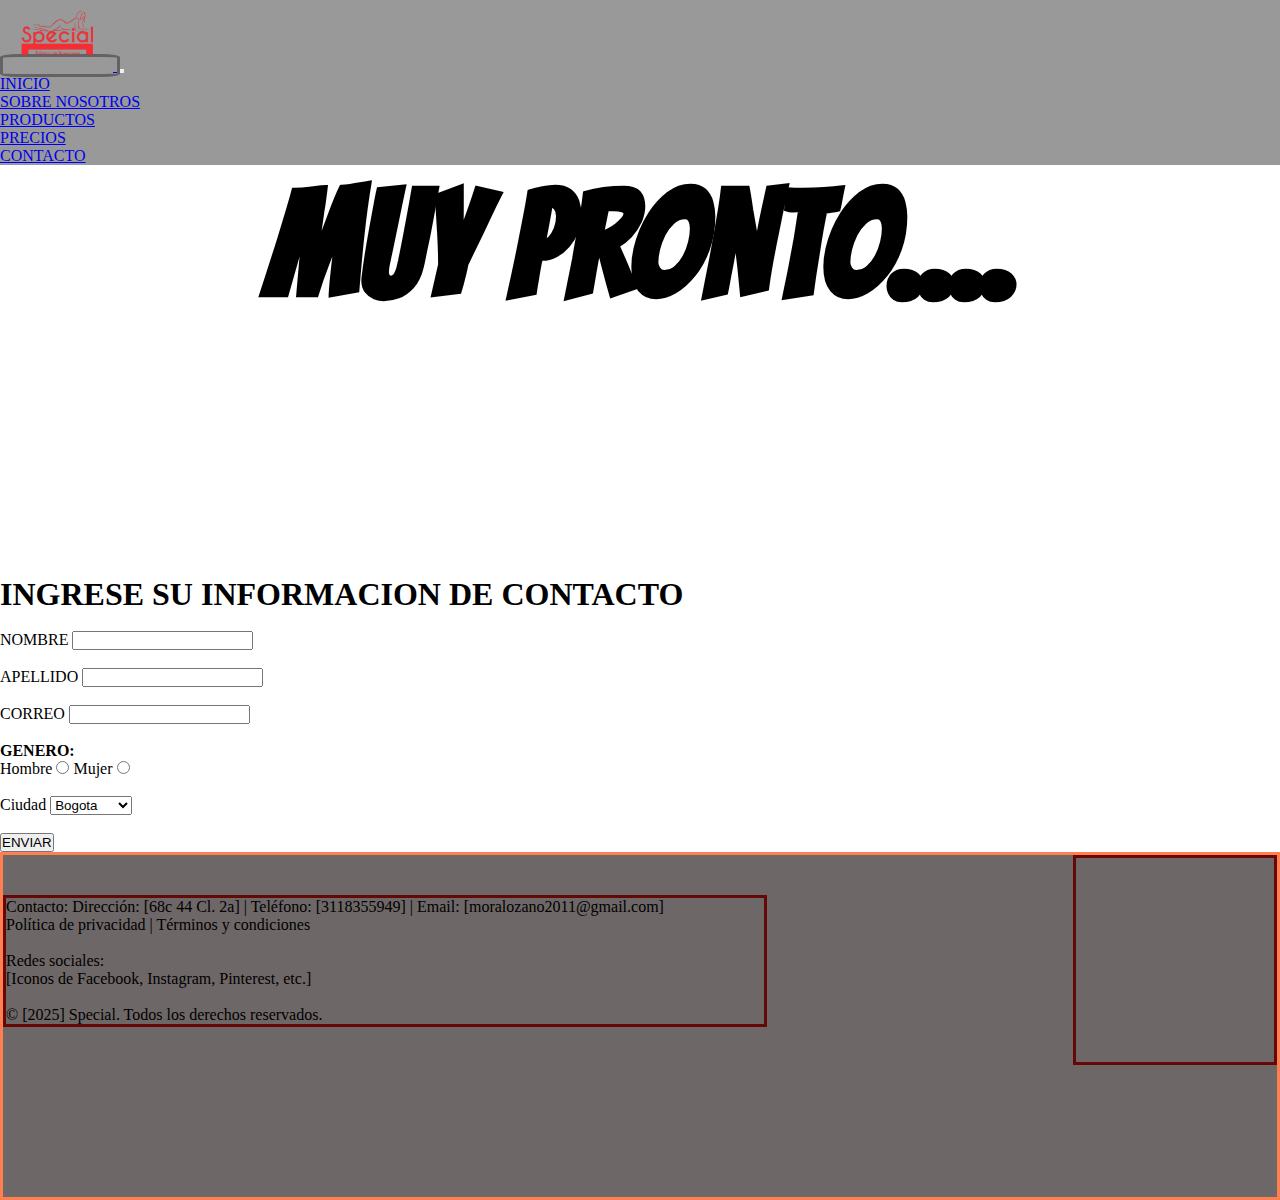
==== PAGINAS/CONTACTO.html @ 406bd5f6 "Add files via upload" ====
<!DOCTYPE html>
<html lang="en">
<head>
    <meta charset="UTF-8">
    <meta name="viewport" content="width=device-width, initial-scale=1.0">
    <title>Contacto</title>
    <!--GOOGLE FONTS-->
    <link rel="preconnect" href="https://fonts.googleapis.com">
    <link rel="preconnect" href="https://fonts.gstatic.com" crossorigin>
    <link href="https://fonts.googleapis.com/css2?family=Bangers&display=swap" rel="stylesheet">
     
     <!--BOOTSTRAP-->
     <link href="https://cdn.jsdelivr.net/npm/bootstrap@5.3.4/dist/css/bootstrap.min.css" rel="stylesheet" integrity="sha384-DQvkBjpPgn7RC31MCQoOeC9TI2kdqa4+BSgNMNj8v77fdC77Kj5zpWFTJaaAoMbC" crossorigin="anonymous">
    
    <!--LINK CSS-->
     <link rel="stylesheet" href="../CSS STYLE/Style.css">
</head>
    <header>

        <nav class="navbar navbar-expand-lg bg-body-tertiary">
            <div class="container-fluid">
              <a class="navbar-brand" href="#">
                <img src="../IMAGENES/Logo png especial.png" alt="Bootstrap" width="110" >
              </a>
              <button class="navbar-toggler" type="button" data-bs-toggle="collapse" data-bs-target="#navbarSupportedContent" aria-controls="navbarSupportedContent" aria-expanded="false" aria-label="Toggle navigation">
                <span class="navbar-toggler-icon"></span>
              </button>
              <div class="collapse navbar-collapse" id="navbarSupportedContent">
                <ul class="navbar-nav me-auto mb-2 mb-lg-0">
                  <li class="nav-item">
                    <a class="nav-link active" aria-current="page" href="../CLASE01.html">INICIO</a>
                  </li>
                  <li class="nav-item">
                    <a class="nav-link" href="../PAGINAS/SOBRE NOSOTROS.html">SOBRE NOSOTROS</a>
                  </li>
                  <li class="nav-item">
                    <a class="nav-link " href="../PAGINAS/PRODUCTOS.html" role="button" >
                    PRODUCTOS
                    </a>
                  </li>
                  <li class="nav-item">
                    <a class="nav-link" aria-disabled="true" href="../PAGINAS/PRECIOS.html">PRECIOS</a>
                  </li>
                  <li class="nav-item">
                    <a class="nav-link" aria-disabled="true" href="#">CONTACTO</a>
                  </li>
                </ul>
              </div>
            </div>
          </nav>

 <!--
          <nav class="li5">
            <ul>
            
                <li><a href="../CLASE01.html" class="opcion">INICIO</a></li>
                <li><a href="../PAGINAS/SOBRE NOSOTROS.html"class="opcion">SOBRE NOSOTROS</a></li>
                <li><a href="../PAGINAS/PRODUCTOS.html"class="opcion">PRODUCTOS</a></li>
                <li><a href="../PAGINAS/PRECIOS.html"class="opcion">PRECIOS</a></li>
                <li><a href="./CONTACTO.html"class="opcion">CONTACTO</a></li>
                
                
            </ul>
            <img src="../IMAGENES/Logo png especial.png" alt="LOGO" width="430" height="230" class="LOGOINI">
        </nav> 
          -->
        
    </header>
<body>

    <h1 class="TITULO5">MUY PRONTO....</h1>
    
    
    <form action="/ENVIAR" method="post"><!--caja para formulario-->
            
        <br><br><br><br><br><br><br><br><br><br><br><br><br><br>
        <!--informacion general de contacto-->
        <h1>INGRESE SU INFORMACION DE CONTACTO</h1><br>
        <label for="Nombre">NOMBRE</label>
        <input type="text" name="nombre" id="Nombre">
        <br><br>
        <label for="Apellido">APELLIDO</label>
        <input type="text" name="apellido" id="Apellido">
        <br><br>
        <label for="Gmail">CORREO</label>
        <input type="email" name="correo" id="Gmail">
        <br><br>
        <!--HOMBRE O MUJER-->
            <b><p>GENERO:</p></b>
        <label for="hombre">Hombre</label>
        <input type="radio" name="genero" id="hombre">
        
        <label for="mujer">Mujer</label>
        <input type="radio" name="genero" id="mujer">
        <br><br>

        <label for="Ciudad">Ciudad</label>
        <select name="SELECTOR" id="">
            <option value="">Bogota</option>
            <option value="">Madrid</option>
            <option value="">Chia</option>
            <option value="">Mosquera</option>
            <option value="">Soacha</option>
        </select>
        <br><br>
        
        <input type="submit" value="ENVIAR">
    </form>


<script src="https://cdn.jsdelivr.net/npm/bootstrap@5.3.4/dist/js/bootstrap.bundle.min.js" integrity="sha384-YUe2LzesAfftltw+PEaao2tjU/QATaW/rOitAq67e0CT0Zi2VVRL0oC4+gAaeBKu" crossorigin="anonymous"></script> 
    
</body>



<footer><!--PIE DE PAGINA-->
    <div class="mapa">
        <iframe src="https://www.google.com/maps/embed?pb=!1m14!1m12!1m3!1d994.209433352084!2d-74.1280703546288!3d4.623022966912765!2m3!1f0!2f0!3f0!3m2!1i1024!2i768!4f13.1!5e0!3m2!1ses!2sco!4v1740800694617!5m2!1ses!2sco" style="border:0;" allowfullscreen="" loading="lazy" referrerpolicy="no-referrer-when-downgrade" height="200" width="300"></iframe>
    </div>

        <p class="pie5">Contacto:

            Dirección: [68c 44 Cl. 2a] | Teléfono: [3118355949] | Email: [moralozano2011@gmail.com]
            <br> Política de privacidad | Términos y condiciones
            <br><br>
            Redes sociales:
            <br>
            [Iconos de Facebook, Instagram, Pinterest, etc.]
            <br><br>
            © [2025] Special. Todos los derechos reservados.
        </p>
    
    
</footer>

</html>
---- CSS STYLE/Style.css ----
*{
margin: 0;
padding: 0;
position: relative;
}
/*MAPA IFRAME*/
.mapa{
    border: solid #660708;
    text-align: right;
    margin-left: 84%;
}

.navbar{
    background-color: rgb(153, 153, 153) !important;
}

    

/*PARRAFOSS*/

.parrafo1{
    font-size: 20px;
    text-justify: auto;
}




/*PARA HACER ESTILOS DE COLOR*/
.opcion{
    color: rgb(112, 102, 102);
    padding: 0;
    list-style-type: none; 
    text-decoration: none;  
    

}


/*FUENTES DE LAS LISTAS DE LAS PAGINAS*/
.li1{
    font-family:fantasy;

}
.li2{
    font-family:fantasy;
}
.li3{
    font-family: fantasy;
}
.li4{
    font-family: fantasy;
}
.li5{
    font-family: fantasy;
}



/*FINAL DE LAS FUENTES DE LAS LISTAS DE LINKS*/

footer{
    background-color: rgb(110, 103, 103);
    border: solid coral;
}

/*ESPACIO PARA LAS FUENTES Y POSICIONES DE LOS TITULOS DE LAS PAGINAS*/
.TITULO1 {
    font-family: "Bangers", serif;
    font-size: 7rem;
    text-align: center ;
}
.TITULO2{
    font-family: "Bangers", serif;
    font-size: 5rem;
    text-align: center ;

}


.TITULO3{
    font-family: "Bangers", serif;
    font-size: 100px;
    text-align: center ;
    
}
.TITULO4{
    
    font-family: "Bangers", serif;
    font-size: 100px;
    text-align: center ;
    
}
.TIVISION{
    text-align: center;
}
.TIVISION h2{
    font-family: "Bangers", serif;
    font-size: 4rem;
    background: #646262;
    display: inline-block;
    padding: 0.2em 0.6em;
    margin: 0;
    margin-top: 30px;
    border-radius: 32px;
}
.TITULO5{
    font-family: "Bangers", serif;
    font-size: 150px;
    text-align: center ;

}


/*TERMINA EL ESPACIO DE FUENTES Y POSICION DE TITULOS*/






/*ESPACIO PARA  POSICIONAR EL LOGO EN LA PARTE SUPERIOR DERECHA DEL NAV*/

header .LOGOINI {
    width: auto; /* Ajustamos el ancho a automático para que se ajuste al contenido */
    height: auto; /* Ajustamos la altura a automático para que se ajuste al contenido */
    max-height: 110px; /* Ajustamos la altura máxima según sea necesario */
    position: absolute; /* Posicionamos el logo absolutamente dentro del header */
    top: -9px; /* Ajustamos la posición desde la parte superior */
    right: 0px; /* Ajustamos la posición desde la derecha */
}
/*TERMINA ESPACIO DE POSICIONAR EL LOGO*/


header{
    background-color: #660708; 
}

/*ESPACIO PARA LOS PIE DE PAGINAS*/
.pie1{/*INICIO*/
    text-align: center;
    padding: 0;
    
    
}
.pie2{/*SOBRE NOSOTROS*/
    text-align: left;
    
}
.pie3{/*PRODUCTOS*/
    text-align: center;
}
.pie4{/*PRECIOS*/
    text-align: center;
}
.pie5{
    border:solid #660708;
    margin-right: 40%;
    text-align: initial;
    bottom: 170px;
}



/*POSICION DE IMAGENES*/
.PRECIOTB{
    text-align: center;
}
.IMG1{
    display: flex;
    align-items: center;
    background-color: #b6b2b2;
    border-radius: 15px;
    width: 75%;
    margin: 0 auto;
    justify-content: center;
    
}
.IMG1 img{
    height: 300px; 
}

.IMGBODY1 img{
    max-width: 1080px;
    width: 100%;
    height: 400px;
    display: block;
    margin: 0 auto;
    border-radius: 12px;
}
.BOTONCARRO{
    text-align: end;
    top: 210px;
}
.IMGHABITACION img{
    max-width: 780px;
    width: 100%;
    height: auto;
    display: block;
    margin: 0 auto;
    border-radius: 10px;
    
}
/* Estilo para las imágenes pequeñas */
.imagen-lateral {
    max-width: 250px;
    width: 30%;
    height: auto;
    border-radius: 10px;
}

/* Nuevo contenedor para organizar las tres imágenes */
.contenedor-habitacion {
    display: flex;
    justify-content: center;
    align-items: center;
    flex-wrap: wrap; /* Para que sea responsivo */
    gap: 1rem; /* Espacio entre imágenes */
}
/* Responsividad para pantallas pequeñas */
@media (max-width: 768px) {
    .contenedor-habitacion {
        flex-direction: column;
    }

    .imagen-lateral {
        width: 60%;
        max-width: none;
    }
}


.conocenosimg1{
    list-style: none;
    position: relative;
    left: 5em;
    top: 55px;
}
.conocenosimg2{
 list-style: none;
 position: relative;
 text-align: right;
 right: 11em;
 bottom: 230px;
}


.container1{
    list-style: none;
    display: grid;
    grid-template-columns: repeat(auto-fit, minmax(100px , 1fr));
    
    text-align: center;
    gap: 30px;
    padding: 0;
    
}

.container1 img{
  width: 100%;
  max-width: 300px;
}



/*TERMINA POSICION DE IMAGENES*/


/*POSICION DE BASECAMAS Y PRECIOS EN PRODUCTOS*/  


/*TERMINA ESPACIO*/


/*ESPACIO PARA LAS ETIQUETAS ( H ) DE CUALQUIER TAMANO*/

.listaprecios{
    display:inline;
    justify-content: center;
    align-items: center;
    gap: 100px;
    
    
}

/* .ulprecios1{
    display: flex;
    justify-content: center;
    align-items: center;
    list-style: none;
    gap: 100px;
    margin-bottom: 100px;
}


.ulprecios2{
    display: flex;
    justify-content: center;
    align-items: center;
    list-style: none;
    gap: 100px;
    margin-bottom: 100px;
}

.ulprecios3{
    display: flex;
    justify-content: center;
    align-items: center;
    list-style: none;
    gap: 100px;
    margin-bottom: 100px;
}

.VEN1,
.VEN2,
.VEN3
{
    display: flex;
    flex-direction: column;
    align-items: center;

}
.VEN1 .COMPRA1,
.VEN1 .COMPRA4,
.VEN1 .COMPRA7,
.VEN2 .COMPRA2,
.VEN2 .COMPRA5,
.VEN2 .COMPRA8,
.VEN3 .COMPRA3,
.VEN3 .COMPRA6,
.VEN3 .COMPRA9
{
    background-color: #e41013;
    border: none;
    border-radius: 10px;
    width: 100px;
    color: aliceblue;

}
.VEN1 img,
.VEN2 img,
.VEN3 img
{
    border-radius: 75px;
}
*/



/*ESTILOS GRID PARA PRODUCTOS + RESPONSIVIDAD*/
.grid-container{
    display: grid;
    grid-template-columns: repeat(auto-fit, 450px); /* Fuerza 3 columnas exactas */
    grid-template-rows: repeat(3, auto);   /* Fuerza 3 filas (auto para altura según contenido) */
    /*grid-template-columns: repeat(auto-fit, minmax(250px, 1fr));*/
    gap: 50px;
    
}
.product-card{
    background-color: rgb(167, 167, 167);
    border-radius: 12px;
    overflow: hidden;
    box-shadow: 0 4px 12px rgba(0, 0, 0, 0.1);
    text-align: center;
    padding-bottom: 20px;
}
.product-card img {
    width: 100%;
    height: 200px ;
    display: block;
}
.buy-button {
    margin-top: 15px;
    padding: 10px 20px;
    background-color: #e60000;
    color: white;
    border: none;
    border-radius: 30px;
    cursor: pointer;
    font-weight: bold;
    transition: background-color 0.3s ease;
}
.buy-button:hover{
    background-color: #00b300;
}








/*---------*/











section .SLOGAN{
    text-align: center;
    margin: 0;
    padding: 0;
    font-size: 2rem;
    font-style: italic;
}








.precio1,
.precio2,
.precio3{
    text-align: center;
}

.h3sb{
    font-family: fantasy;
    
    
}

.VISION{
    background-color: #e6e6e6;
    border-radius: 15px;
    text-align: center;
    text-justify: auto;
    font-size: 20px;
    top: 30px;
    
}


/*TERMINA ESPACIO*/



/*SECCION DE LOS BOTONES*/
.boton1{
    border:solid #660708;
    text-align: center;
    margin-left: 47%;
    margin-right: 47%;
    margin-top: 5%;
    padding: 0;
    position: relative;
    top: 400px;
}
.navbar-brand{
    border:  solid #646262;
    border-radius: 15%;
}



 /*TERMINA LA SECCION DE LOS BOTONES*/


 /*VISION*/
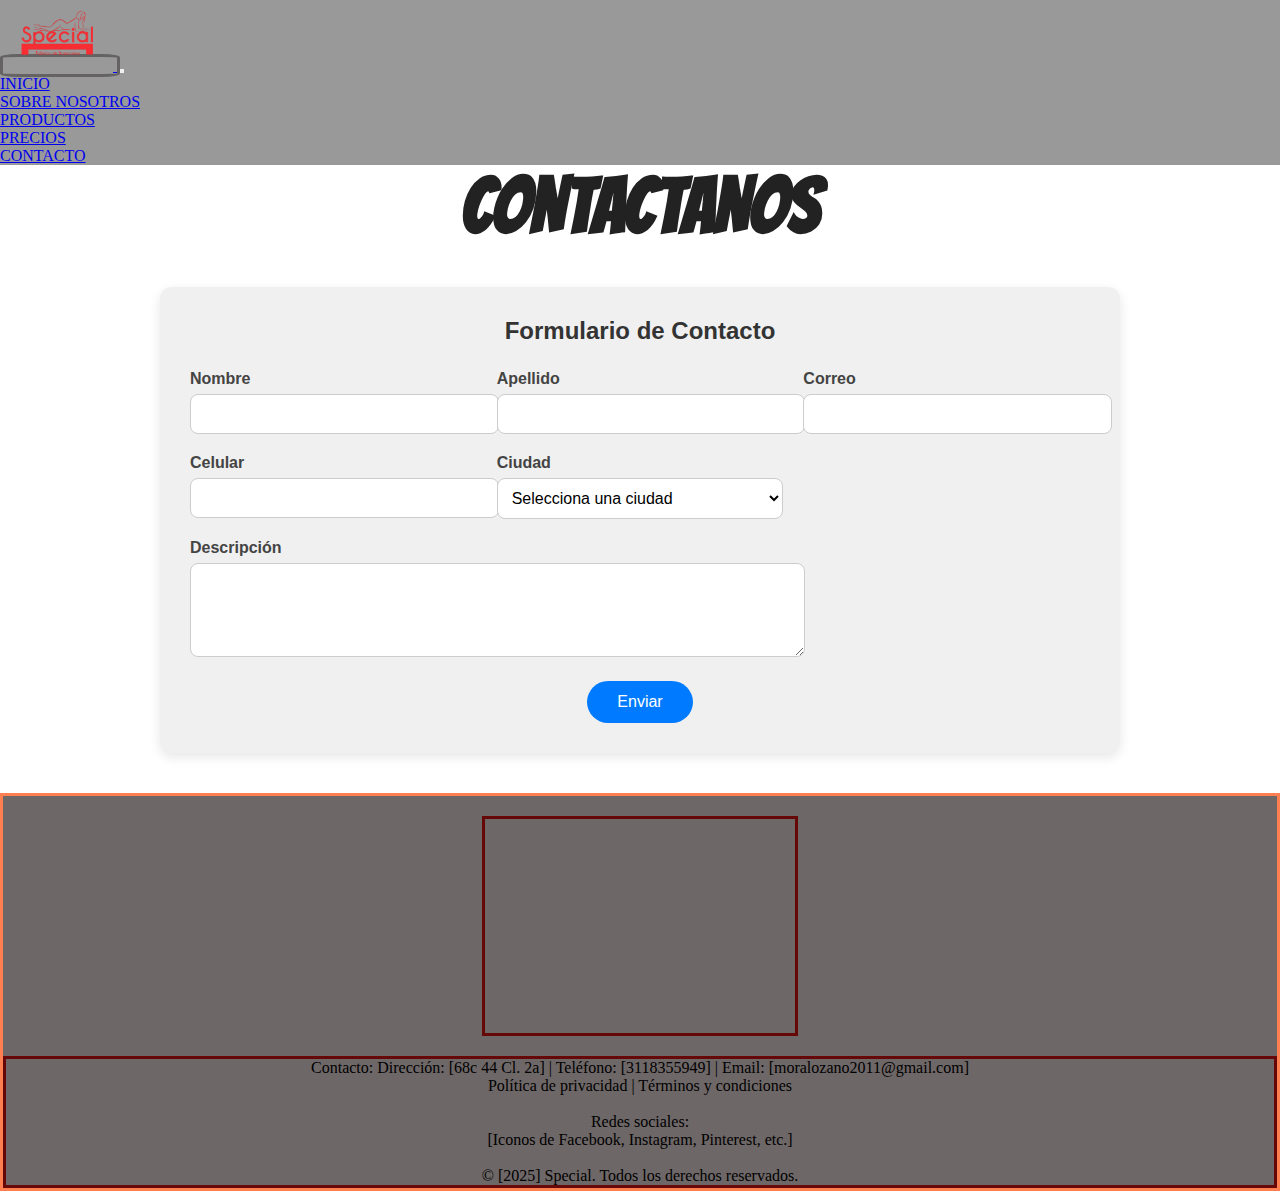
==== commit 83984f28: "creacion form en contacto y edicion de estilos y responsive." ====
--- a/PAGINAS/CONTACTO.html
+++ b/PAGINAS/CONTACTO.html
@@ -1,55 +1,58 @@
 <!DOCTYPE html>
 <html lang="en">
+
 <head>
-    <meta charset="UTF-8">
-    <meta name="viewport" content="width=device-width, initial-scale=1.0">
-    <title>Contacto</title>
-    <!--GOOGLE FONTS-->
-    <link rel="preconnect" href="https://fonts.googleapis.com">
-    <link rel="preconnect" href="https://fonts.gstatic.com" crossorigin>
-    <link href="https://fonts.googleapis.com/css2?family=Bangers&display=swap" rel="stylesheet">
-     
-     <!--BOOTSTRAP-->
-     <link href="https://cdn.jsdelivr.net/npm/bootstrap@5.3.4/dist/css/bootstrap.min.css" rel="stylesheet" integrity="sha384-DQvkBjpPgn7RC31MCQoOeC9TI2kdqa4+BSgNMNj8v77fdC77Kj5zpWFTJaaAoMbC" crossorigin="anonymous">
-    
-    <!--LINK CSS-->
-     <link rel="stylesheet" href="../CSS STYLE/Style.css">
+  <meta charset="UTF-8">
+  <meta name="viewport" content="width=device-width, initial-scale=1.0">
+  <title>Contacto</title>
+  <!--GOOGLE FONTS-->
+  <link rel="preconnect" href="https://fonts.googleapis.com">
+  <link rel="preconnect" href="https://fonts.gstatic.com" crossorigin>
+  <link href="https://fonts.googleapis.com/css2?family=Bangers&display=swap" rel="stylesheet">
+
+  <!--BOOTSTRAP-->
+  <link href="https://cdn.jsdelivr.net/npm/bootstrap@5.3.4/dist/css/bootstrap.min.css" rel="stylesheet"
+    integrity="sha384-DQvkBjpPgn7RC31MCQoOeC9TI2kdqa4+BSgNMNj8v77fdC77Kj5zpWFTJaaAoMbC" crossorigin="anonymous">
+
+  <!--LINK CSS-->
+  <link rel="stylesheet" href="../CSS STYLE/Style.css">
 </head>
-    <header>
+<header>
 
-        <nav class="navbar navbar-expand-lg bg-body-tertiary">
-            <div class="container-fluid">
-              <a class="navbar-brand" href="#">
-                <img src="../IMAGENES/Logo png especial.png" alt="Bootstrap" width="110" >
-              </a>
-              <button class="navbar-toggler" type="button" data-bs-toggle="collapse" data-bs-target="#navbarSupportedContent" aria-controls="navbarSupportedContent" aria-expanded="false" aria-label="Toggle navigation">
-                <span class="navbar-toggler-icon"></span>
-              </button>
-              <div class="collapse navbar-collapse" id="navbarSupportedContent">
-                <ul class="navbar-nav me-auto mb-2 mb-lg-0">
-                  <li class="nav-item">
-                    <a class="nav-link active" aria-current="page" href="../CLASE01.html">INICIO</a>
-                  </li>
-                  <li class="nav-item">
-                    <a class="nav-link" href="../PAGINAS/SOBRE NOSOTROS.html">SOBRE NOSOTROS</a>
-                  </li>
-                  <li class="nav-item">
-                    <a class="nav-link " href="../PAGINAS/PRODUCTOS.html" role="button" >
-                    PRODUCTOS
-                    </a>
-                  </li>
-                  <li class="nav-item">
-                    <a class="nav-link" aria-disabled="true" href="../PAGINAS/PRECIOS.html">PRECIOS</a>
-                  </li>
-                  <li class="nav-item">
-                    <a class="nav-link" aria-disabled="true" href="#">CONTACTO</a>
-                  </li>
-                </ul>
-              </div>
-            </div>
-          </nav>
+  <nav class="navbar navbar-expand-lg bg-body-tertiary">
+    <div class="container-fluid">
+      <a class="navbar-brand" href="#">
+        <img src="../IMAGENES/Logo png especial.png" alt="Bootstrap" width="110">
+      </a>
+      <button class="navbar-toggler" type="button" data-bs-toggle="collapse" data-bs-target="#navbarSupportedContent"
+        aria-controls="navbarSupportedContent" aria-expanded="false" aria-label="Toggle navigation">
+        <span class="navbar-toggler-icon"></span>
+      </button>
+      <div class="collapse navbar-collapse" id="navbarSupportedContent">
+        <ul class="navbar-nav me-auto mb-2 mb-lg-0">
+          <li class="nav-item">
+            <a class="nav-link active" aria-current="page" href="../index.html">INICIO</a>
+          </li>
+          <li class="nav-item">
+            <a class="nav-link" href="../PAGINAS/SOBRE NOSOTROS.html">SOBRE NOSOTROS</a>
+          </li>
+          <li class="nav-item">
+            <a class="nav-link " href="../PAGINAS/PRODUCTOS.html" role="button">
+              PRODUCTOS
+            </a>
+          </li>
+          <li class="nav-item">
+            <a class="nav-link" aria-disabled="true" href="../PAGINAS/PRECIOS.html">PRECIOS</a>
+          </li>
+          <li class="nav-item">
+            <a class="nav-link" aria-disabled="true" href="#">CONTACTO</a>
+          </li>
+        </ul>
+      </div>
+    </div>
+  </nav>
 
- <!--
+  <!--
           <nav class="li5">
             <ul>
             
@@ -64,74 +67,96 @@
             <img src="../IMAGENES/Logo png especial.png" alt="LOGO" width="430" height="230" class="LOGOINI">
         </nav> 
           -->
-        
-    </header>
+
+</header>
+
 <body>
 
-    <h1 class="TITULO5">MUY PRONTO....</h1>
-    
-    
-    <form action="/ENVIAR" method="post"><!--caja para formulario-->
-            
-        <br><br><br><br><br><br><br><br><br><br><br><br><br><br>
-        <!--informacion general de contacto-->
-        <h1>INGRESE SU INFORMACION DE CONTACTO</h1><br>
-        <label for="Nombre">NOMBRE</label>
-        <input type="text" name="nombre" id="Nombre">
-        <br><br>
-        <label for="Apellido">APELLIDO</label>
-        <input type="text" name="apellido" id="Apellido">
-        <br><br>
-        <label for="Gmail">CORREO</label>
-        <input type="email" name="correo" id="Gmail">
-        <br><br>
-        <!--HOMBRE O MUJER-->
-            <b><p>GENERO:</p></b>
-        <label for="hombre">Hombre</label>
-        <input type="radio" name="genero" id="hombre">
-        
-        <label for="mujer">Mujer</label>
-        <input type="radio" name="genero" id="mujer">
-        <br><br>
-
-        <label for="Ciudad">Ciudad</label>
-        <select name="SELECTOR" id="">
-            <option value="">Bogota</option>
-            <option value="">Madrid</option>
-            <option value="">Chia</option>
-            <option value="">Mosquera</option>
-            <option value="">Soacha</option>
-        </select>
-        <br><br>
-        
-        <input type="submit" value="ENVIAR">
-    </form>
+  <h1 class="TITULO5">CONTACTANOS</h1>
 
 
-<script src="https://cdn.jsdelivr.net/npm/bootstrap@5.3.4/dist/js/bootstrap.bundle.min.js" integrity="sha384-YUe2LzesAfftltw+PEaao2tjU/QATaW/rOitAq67e0CT0Zi2VVRL0oC4+gAaeBKu" crossorigin="anonymous"></script> 
-    
+  
+   <!--FORMULARIO-->
+   <form class="formulario-contacto" action="/ENVIAR" method="post">
+    <h2>Formulario de Contacto</h2>
+  
+    <div class="form-grid">
+      <div>
+        <label for="Nombre">Nombre</label>
+        <input type="text" name="nombre" id="Nombre" required>
+      </div>
+  
+      <div>
+        <label for="Apellido">Apellido</label>
+        <input type="text" name="apellido" id="Apellido" required>
+      </div>
+  
+      <div>
+        <label for="Correo">Correo</label>
+        <input type="email" name="correo" id="Correo" required>
+      </div>
+  
+      <div>
+        <label for="Celular">Celular</label>
+        <input type="tel" name="celular" id="Celular" required>
+      </div>
+  
+      <div>
+        <label for="Ciudad">Ciudad</label>
+        <select name="ciudad" id="Ciudad" required>
+          <option value="">Selecciona una ciudad</option>
+          <option value="Bogota">Bogotá</option>
+          <option value="Madrid">Madrid</option>
+          <option value="Chia">Chía</option>
+          <option value="Mosquera">Mosquera</option>
+          <option value="Soacha">Soacha</option>
+        </select>
+      </div>
+  
+      <div class="textarea-full">
+        <label for="Descripcion">Descripción</label>
+        <textarea name="descripcion" id="Descripcion" rows="4" required></textarea>
+      </div>
+    </div>
+  
+    <div class="form-submit">
+      <button type="submit">Enviar</button>
+    </div>
+  </form>
+  
+
+
+
+
+  <script src="https://cdn.jsdelivr.net/npm/bootstrap@5.3.4/dist/js/bootstrap.bundle.min.js"
+    integrity="sha384-YUe2LzesAfftltw+PEaao2tjU/QATaW/rOitAq67e0CT0Zi2VVRL0oC4+gAaeBKu"
+    crossorigin="anonymous"></script>
+
 </body>
 
 
 
 <footer><!--PIE DE PAGINA-->
-    <div class="mapa">
-        <iframe src="https://www.google.com/maps/embed?pb=!1m14!1m12!1m3!1d994.209433352084!2d-74.1280703546288!3d4.623022966912765!2m3!1f0!2f0!3f0!3m2!1i1024!2i768!4f13.1!5e0!3m2!1ses!2sco!4v1740800694617!5m2!1ses!2sco" style="border:0;" allowfullscreen="" loading="lazy" referrerpolicy="no-referrer-when-downgrade" height="200" width="300"></iframe>
-    </div>
+  <div class="mapa">
+    <iframe
+      src="https://www.google.com/maps/embed?pb=!1m14!1m12!1m3!1d994.209433352084!2d-74.1280703546288!3d4.623022966912765!2m3!1f0!2f0!3f0!3m2!1i1024!2i768!4f13.1!5e0!3m2!1ses!2sco!4v1740800694617!5m2!1ses!2sco"
+      style="border:0;" allowfullscreen="" loading="lazy" referrerpolicy="no-referrer-when-downgrade" height="200"
+      width="300"></iframe>
+  </div>
 
-        <p class="pie5">Contacto:
+  <p class="pie5">Contacto:
 
-            Dirección: [68c 44 Cl. 2a] | Teléfono: [3118355949] | Email: [moralozano2011@gmail.com]
-            <br> Política de privacidad | Términos y condiciones
-            <br><br>
-            Redes sociales:
-            <br>
-            [Iconos de Facebook, Instagram, Pinterest, etc.]
-            <br><br>
-            © [2025] Special. Todos los derechos reservados.
-        </p>
-    
-    
+    Dirección: [68c 44 Cl. 2a] | Teléfono: [3118355949] | Email: [moralozano2011@gmail.com]
+    <br> Política de privacidad | Términos y condiciones
+    <br><br>
+    Redes sociales:
+    <br>
+    [Iconos de Facebook, Instagram, Pinterest, etc.]
+    <br><br>
+    © [2025] Special. Todos los derechos reservados.
+  </p>
+
+
 </footer>
 
 </html>--- a/CSS STYLE/Style.css
+++ b/CSS STYLE/Style.css
@@ -6,8 +6,9 @@
 /*MAPA IFRAME*/
 .mapa{
     border: solid #660708;
-    text-align: right;
-    margin-left: 84%;
+    margin: 20px auto;       /* centra el contenedor */
+    width: fit-content;      /* solo ocupa lo necesario */
+    padding: 5px;
 }
 
 .navbar{
@@ -105,10 +106,10 @@
     border-radius: 32px;
 }
 .TITULO5{
-    font-family: "Bangers", serif;
-    font-size: 150px;
-    text-align: center ;
-
+    font-family: "Bangers", cursive;
+    text-align: center;
+    color: #222;
+    font-size: 6vw; /* 6% del ancho del viewport */
 }
 
 
@@ -155,17 +156,23 @@
 }
 .pie5{
     border:solid #660708;
-    margin-right: 40%;
-    text-align: initial;
-    bottom: 170px;
+    margin-right: 50%;
+    text-align: center;
+    bottom: 0px;
+    margin: auto;
+    padding: none;
 }
 
 
 
 /*POSICION DE IMAGENES*/
-.PRECIOTB{
-    text-align: center;
-}
+.PRECIOTB img {
+    max-width: 100%;
+    height: auto;
+    display: block;
+    margin: 0 auto; /* centra la imagen horizontalmente */
+  }
+  
 .IMG1{
     display: flex;
     align-items: center;
@@ -282,6 +289,83 @@
     
     
 }
+
+
+/*
+Espacio estilo del formulario
+*/
+
+.formulario-contacto {
+    background-color: #f0f0f0;
+    padding: 30px;
+    border-radius: 12px;
+    max-width: 900px;
+    margin: 40px auto;
+    font-family: Arial, sans-serif;
+    box-shadow: 0 4px 12px rgba(0,0,0,0.1);
+  }
+  
+  .formulario-contacto h2 {
+    text-align: center;
+    margin-bottom: 25px;
+    color: #333;
+  }
+  
+  .form-grid {
+    display: grid;
+    grid-template-columns: repeat(auto-fit, minmax(250px, 1fr));
+    gap: 20px;
+  }
+  
+  .form-grid label {
+    display: block;
+    margin-bottom: 6px;
+    font-weight: bold;
+    color: #444;
+  }
+  
+  .form-grid input,
+  .form-grid select,
+  .form-grid textarea {
+    width: 100%;
+    padding: 10px;
+    border: 1px solid #ccc;
+    border-radius: 8px;
+    font-size: 1rem;
+    background-color: #fff;
+  }
+  
+  .textarea-full {
+    grid-column: span 2;
+  }
+  
+  @media (max-width: 600px) {
+    .textarea-full {
+      grid-column: span 1; /* que textarea ocupe solo una columna en móviles */
+    }
+  }
+  
+  .form-submit {
+    text-align: center;
+    margin-top: 20px;
+  }
+  
+  .form-submit button {
+    background-color: #007bff;
+    color: white;
+    padding: 12px 30px;
+    border: none;
+    border-radius: 30px;
+    font-size: 1rem;
+    cursor: pointer;
+    transition: background-color 0.3s ease;
+  }
+  
+  .form-submit button:hover {
+    background-color: #0056b3;
+  }
+  
+  
 
 /* .ulprecios1{
     display: flex;
@@ -395,14 +479,6 @@
 
 
 
-
-
-
-
-
-
-
-
 section .SLOGAN{
     text-align: center;
     margin: 0;
@@ -410,12 +486,6 @@
     font-size: 2rem;
     font-style: italic;
 }
-
-
-
-
-
-
 
 
 .precio1,
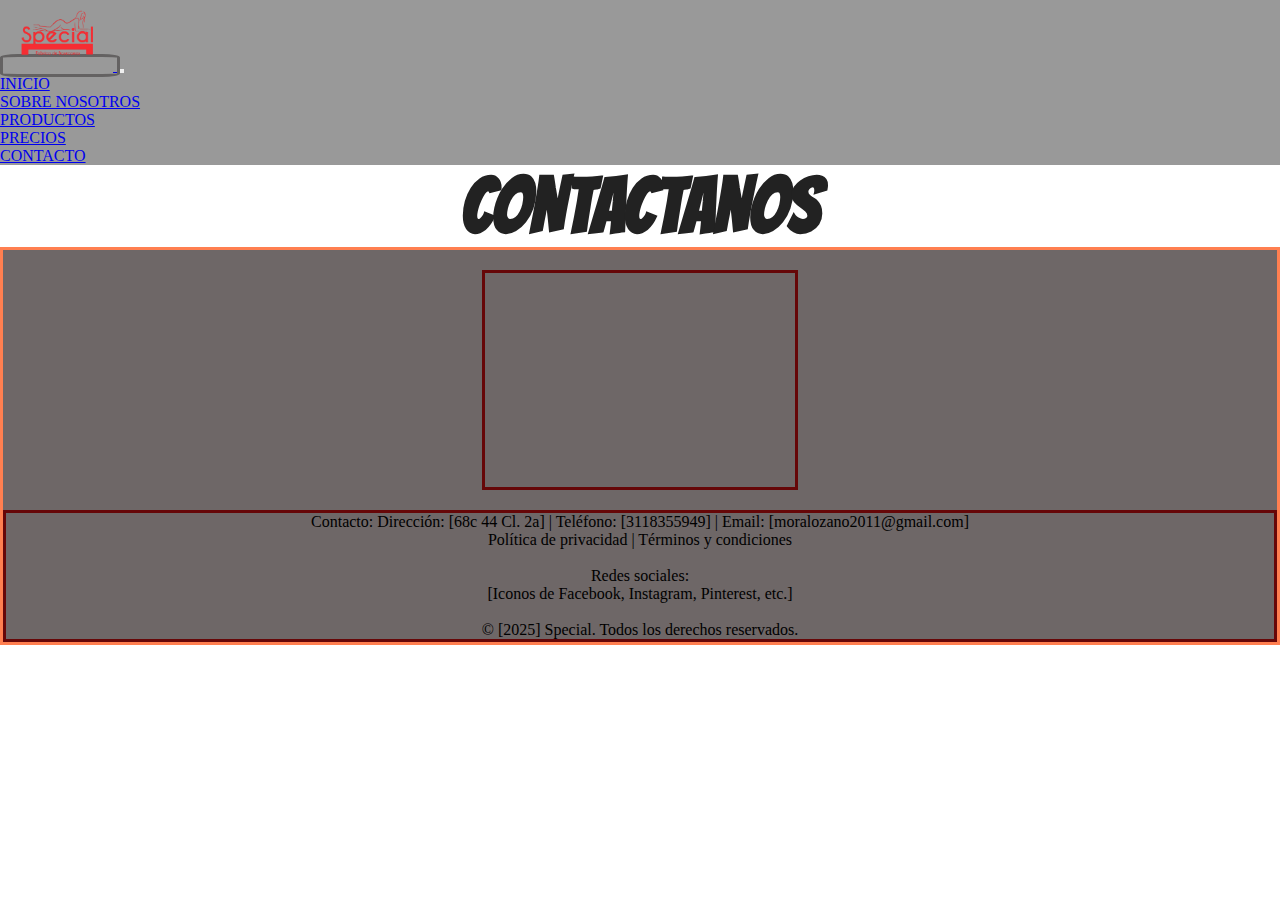
==== commit cb38a0b5: "cambios contacto" ====
--- a/PAGINAS/CONTACTO.html
+++ b/PAGINAS/CONTACTO.html
@@ -77,52 +77,7 @@
 
   
    <!--FORMULARIO-->
-   <form class="formulario-contacto" action="/ENVIAR" method="post">
-    <h2>Formulario de Contacto</h2>
-  
-    <div class="form-grid">
-      <div>
-        <label for="Nombre">Nombre</label>
-        <input type="text" name="nombre" id="Nombre" required>
-      </div>
-  
-      <div>
-        <label for="Apellido">Apellido</label>
-        <input type="text" name="apellido" id="Apellido" required>
-      </div>
-  
-      <div>
-        <label for="Correo">Correo</label>
-        <input type="email" name="correo" id="Correo" required>
-      </div>
-  
-      <div>
-        <label for="Celular">Celular</label>
-        <input type="tel" name="celular" id="Celular" required>
-      </div>
-  
-      <div>
-        <label for="Ciudad">Ciudad</label>
-        <select name="ciudad" id="Ciudad" required>
-          <option value="">Selecciona una ciudad</option>
-          <option value="Bogota">Bogotá</option>
-          <option value="Madrid">Madrid</option>
-          <option value="Chia">Chía</option>
-          <option value="Mosquera">Mosquera</option>
-          <option value="Soacha">Soacha</option>
-        </select>
-      </div>
-  
-      <div class="textarea-full">
-        <label for="Descripcion">Descripción</label>
-        <textarea name="descripcion" id="Descripcion" rows="4" required></textarea>
-      </div>
-    </div>
-  
-    <div class="form-submit">
-      <button type="submit">Enviar</button>
-    </div>
-  </form>
+   
   
 
 
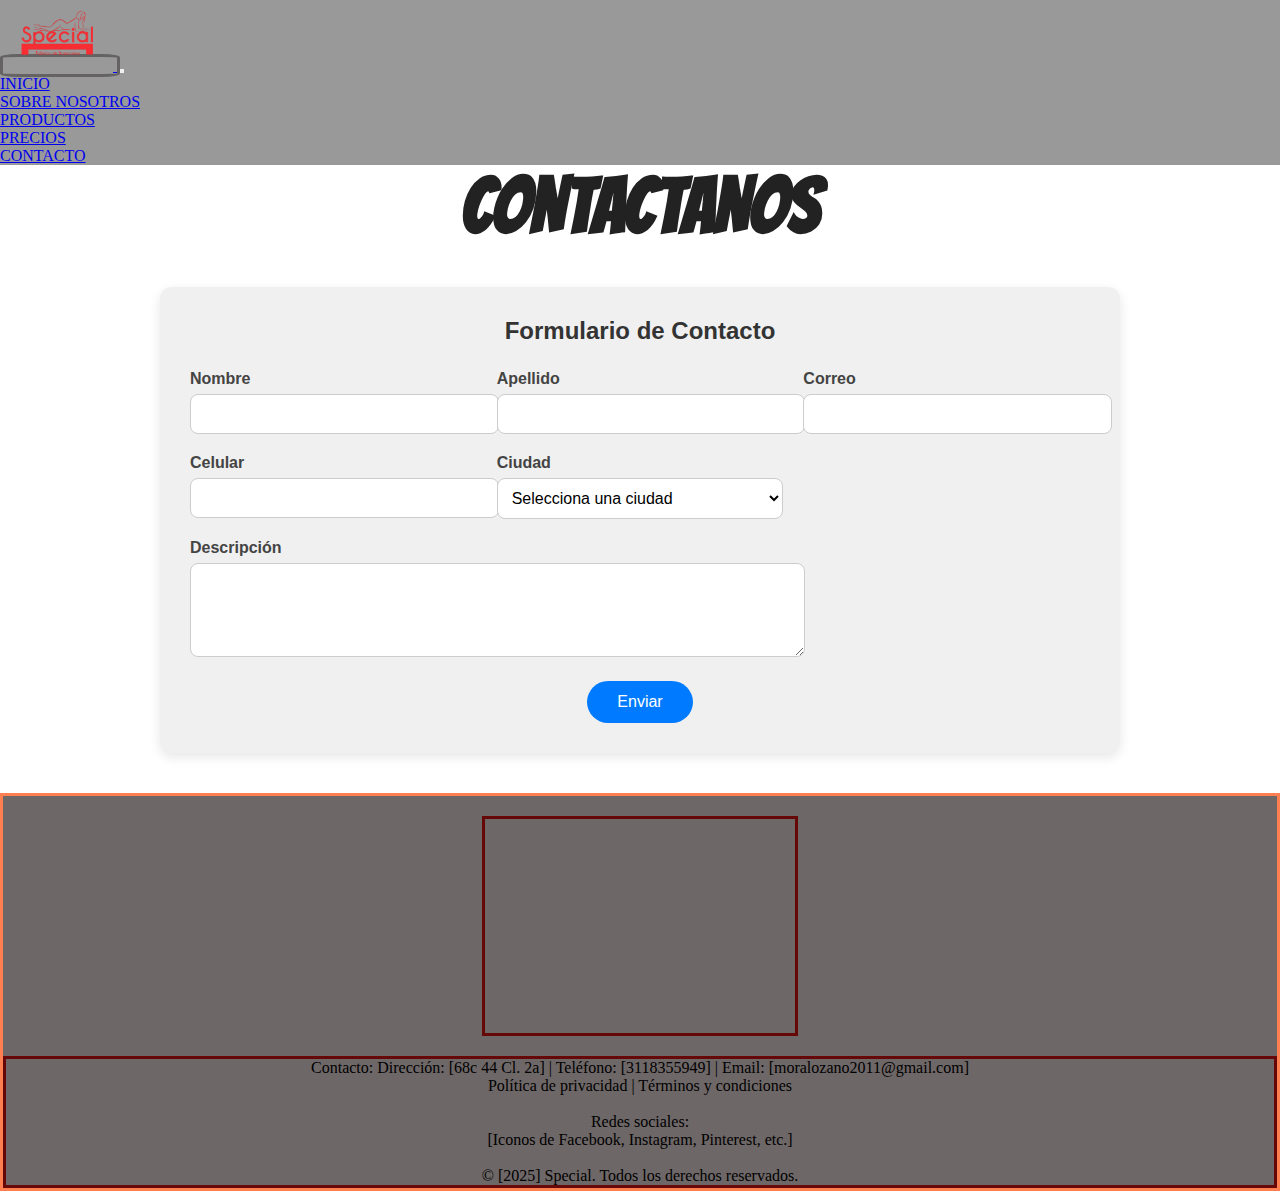
==== commit 0f75ba7c: "FORMULARIO AGREGADO" ====
--- a/PAGINAS/CONTACTO.html
+++ b/PAGINAS/CONTACTO.html
@@ -77,7 +77,52 @@
 
   
    <!--FORMULARIO-->
-   
+   <form class="formulario-contacto" action="/ENVIAR" method="post">
+    <h2>Formulario de Contacto</h2>
+  
+    <div class="form-grid">
+      <div>
+        <label for="Nombre">Nombre</label>
+        <input type="text" name="nombre" id="Nombre" required>
+      </div>
+  
+      <div>
+        <label for="Apellido">Apellido</label>
+        <input type="text" name="apellido" id="Apellido" required>
+      </div>
+  
+      <div>
+        <label for="Correo">Correo</label>
+        <input type="email" name="correo" id="Correo" required>
+      </div>
+  
+      <div>
+        <label for="Celular">Celular</label>
+        <input type="tel" name="celular" id="Celular" required>
+      </div>
+  
+      <div>
+        <label for="Ciudad">Ciudad</label>
+        <select name="ciudad" id="Ciudad" required>
+          <option value="">Selecciona una ciudad</option>
+          <option value="Bogota">Bogotá</option>
+          <option value="Madrid">Madrid</option>
+          <option value="Chia">Chía</option>
+          <option value="Mosquera">Mosquera</option>
+          <option value="Soacha">Soacha</option>
+        </select>
+      </div>
+  
+      <div class="textarea-full">
+        <label for="Descripcion">Descripción</label>
+        <textarea name="descripcion" id="Descripcion" rows="4" required></textarea>
+      </div>
+    </div>
+  
+    <div class="form-submit">
+      <button type="submit">Enviar</button>
+    </div>
+  </form>
   
 
 
